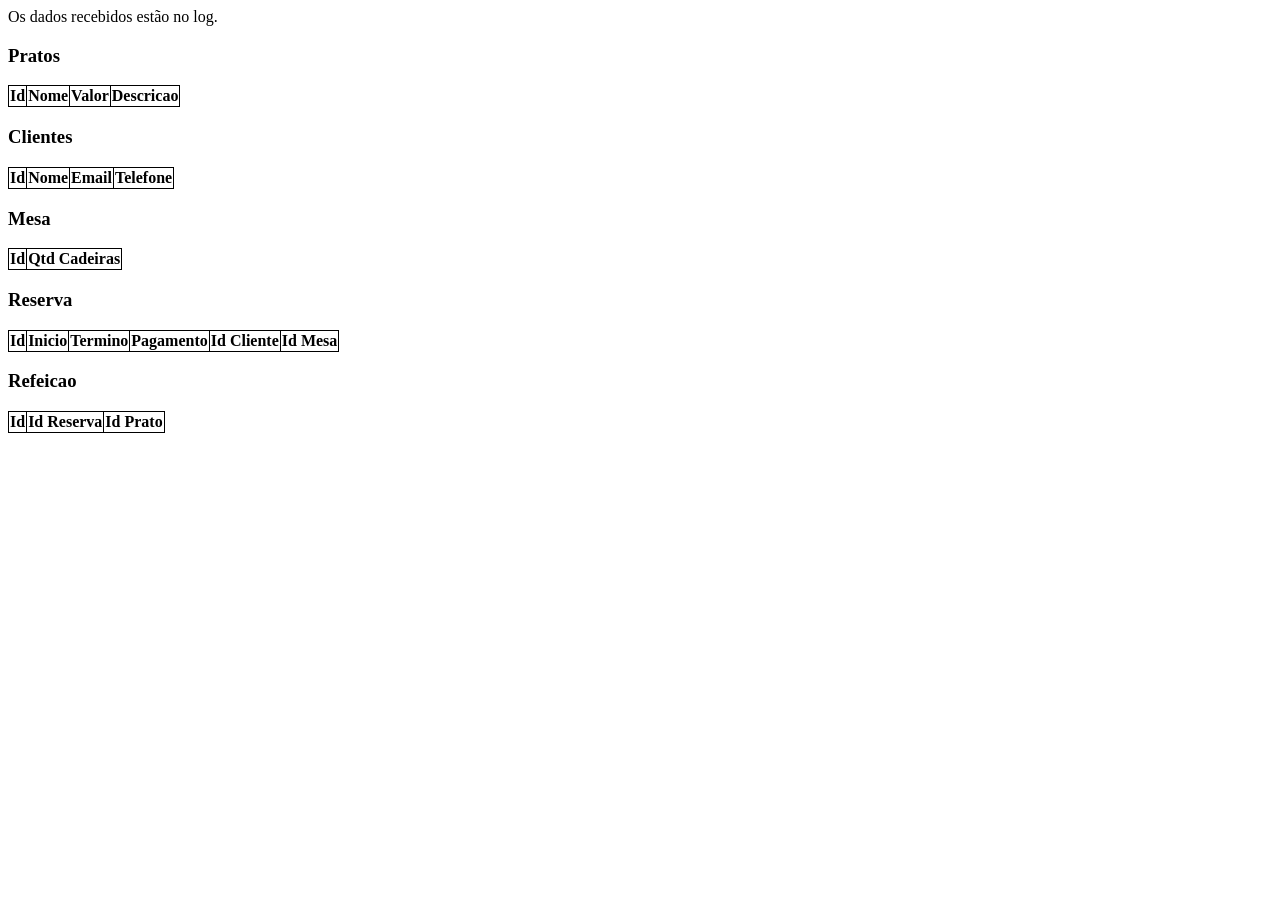
==== Back/indexTeste.html @ 8896382a "criado pagina para receber dados do Back" ====
<!DOCTYPE html>
<head>
    <title>Teste</title>
    <style>
        table {
           border-collapse: collapse;
        }
        table, th, td {
            border: 1px solid black;
        }
    </style>
    
    <script src="../Front/jquery-3.4.1.min.js"></script>
    <script src="ajax.js"></script>
</head>
<body>
    Os dados recebidos estão no log.
    
    <div id="divPrato">
        <h3>Pratos</h3>
        <table>
            <tr><th>Id</th><th>Nome</th><th>Valor</th><th>Descricao</th></tr>
        </table>
    </div>
    <div id="divCliente">
        <h3>Clientes</h3>
        <table>
            <tr><th>Id</th><th>Nome</th><th>Email</th><th>Telefone</th></tr>
        </table>
    </div>
    <div id="divMesa">
        <h3>Mesa</h3>
        <table>
            <tr><th>Id</th><th>Qtd Cadeiras</th></tr>
        </table>
    </div>
    <div id="divReserva">
        <h3>Reserva</h3>
        <table>
            <tr><th>Id</th><th>Inicio</th><th>Termino</th><th>Pagamento</th><th>Id Cliente</th><th>Id Mesa</th></tr>
        </table>
    </div>
    <div id="divRefeicao">
        <h3>Refeicao</h3>
        <table>
            <tr><th>Id</th><th>Id Reserva</th><th>Id Prato</th></tr>
        </table>
    </div>
</body>
</html>
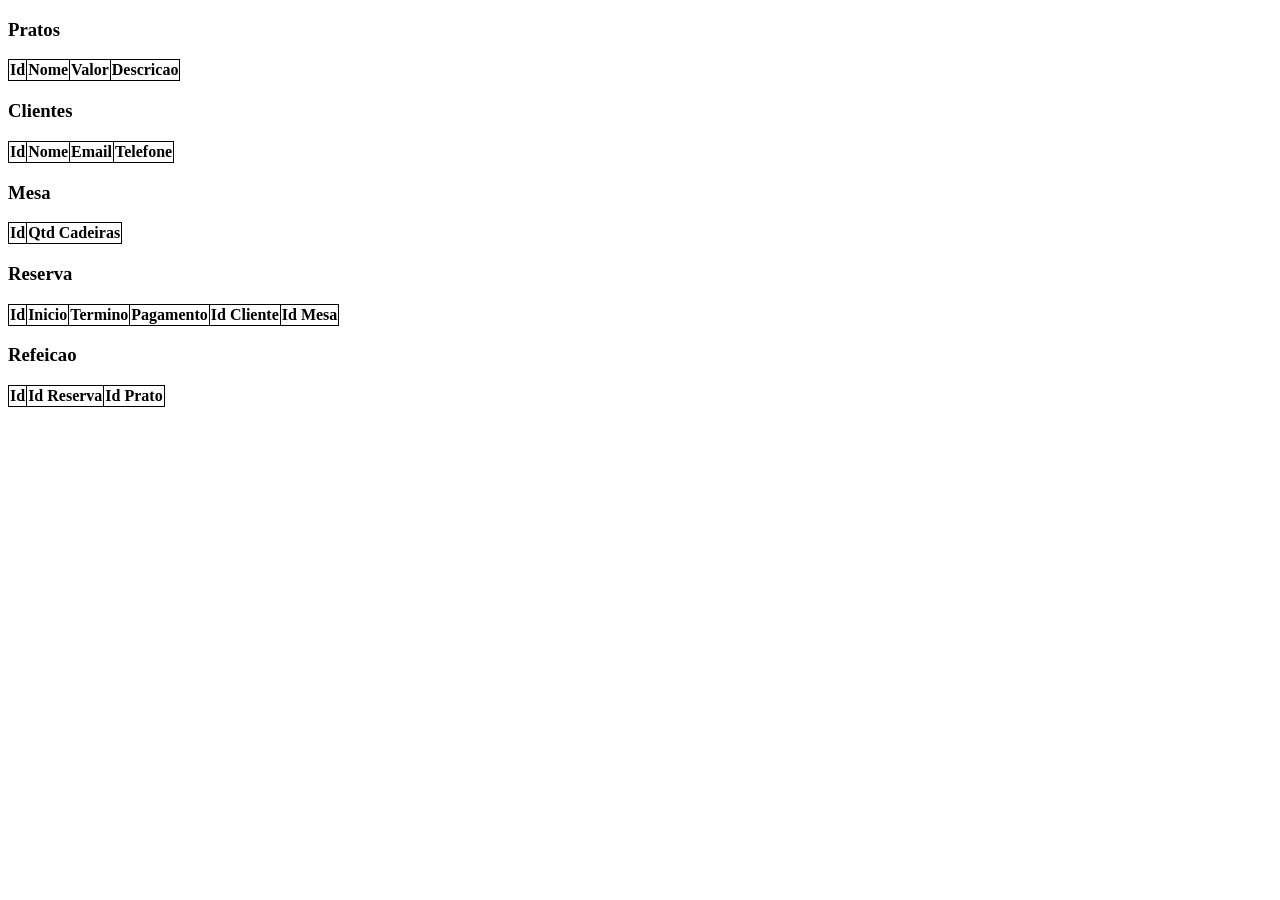
==== commit 9304181b: "criado classes no JS" ====
--- a/Back/indexTeste.html
+++ b/Back/indexTeste.html
@@ -14,7 +14,6 @@
     <script src="ajax.js"></script>
 </head>
 <body>
-    Os dados recebidos estão no log.
     
     <div id="divPrato">
         <h3>Pratos</h3>
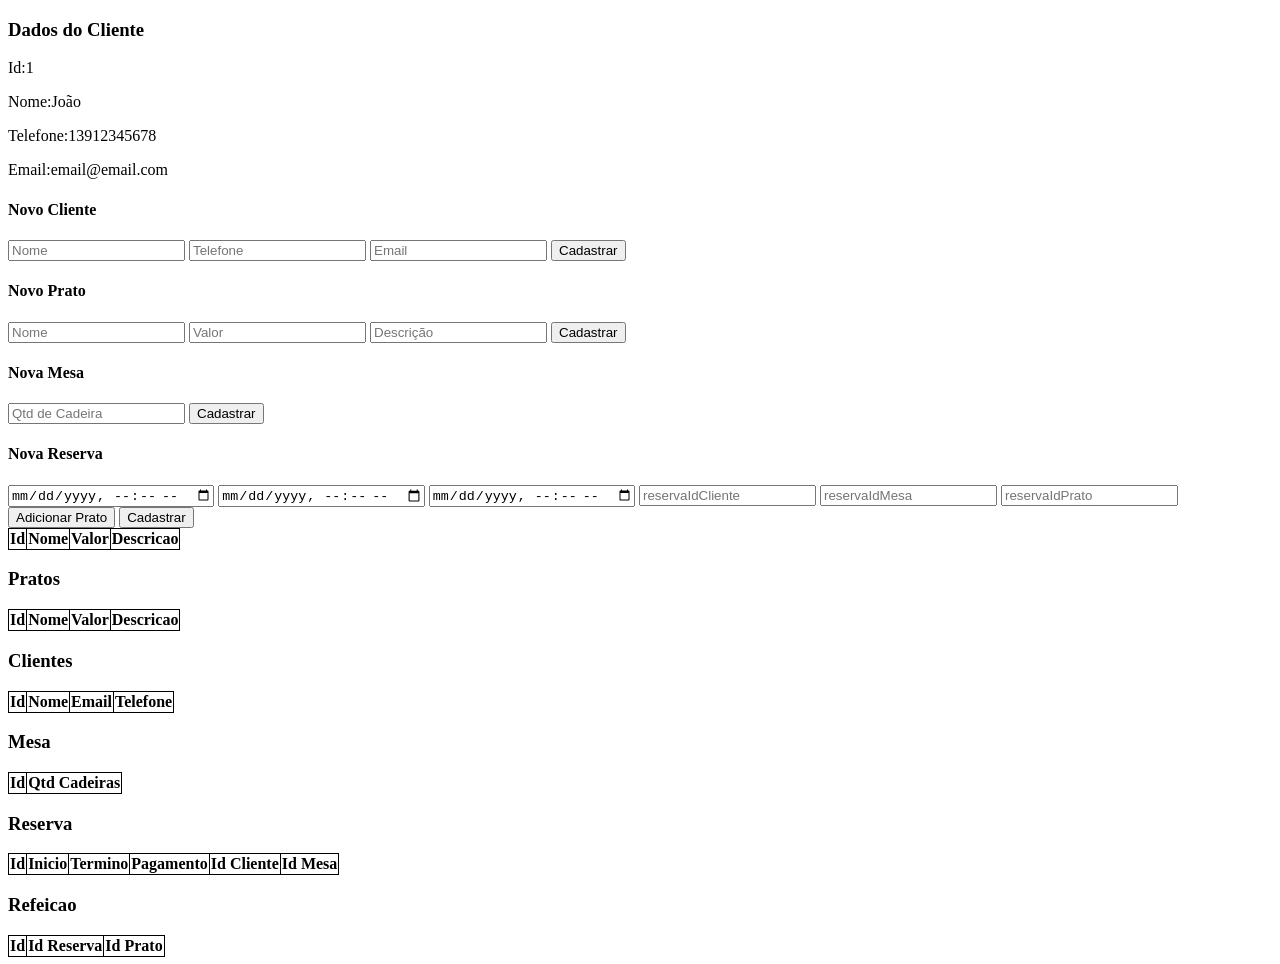
==== commit 62069ff6: "cadastrarCliente finalizado" ====
--- a/Back/indexTeste.html
+++ b/Back/indexTeste.html
@@ -14,6 +14,51 @@
     <script src="ajax.js"></script>
 </head>
 <body>
+    <div id="divDados">
+        <h3>Dados do Cliente</h3>
+        <p>Id:</p>
+        <p>Nome:</p>
+        <p>Telefone:</p>
+        <p>Email:</p>
+    </div>
+
+    <div>
+        <h4>Novo Cliente</h4>
+        <input type="text" name="clienteNome" id="clienteNome" placeholder="Nome">
+        <input type="tel" name="clienteTelefone" id="clienteTelefone" placeholder="Telefone">
+        <input type="email" name="clienteEmail" id="clienteEmail" placeholder="Email">
+        <button id="cadastrarCliente">Cadastrar</button>
+    </div>
+    <div>
+        <h4>Novo Prato</h4>
+        <input type="text" name="pratoNome" id="pratoNome" placeholder="Nome">
+        <input type="number" name="pratoValor" id="pratoValor" placeholder="Valor">
+        <input type="text" name="pratoDescricao" id="pratoDescricao" placeholder="Descrição">
+        <button id="cadastrarPrato">Cadastrar</button>
+    </div>
+    <div>
+        <h4>Nova Mesa</h4>
+        <input type="number" name="mesaQtdCadeira" id="mesaQtdCadeira" placeholder="Qtd de Cadeira">
+        <button id="cadastrarMesa">Cadastrar</button>
+    </div>
+    <div>
+        <h4>Nova Reserva</h4>
+        <input type="datetime-local" name="reservaHInicio" id="reservaHInicio" placeholder="reservaHInicio">
+        <input type="datetime-local" name="reservaHTermino" id="reservaHTermino" placeholder="reservaHTermino">
+        <input type="datetime-local" name="reservaPagamento" id="reservaPagamento" placeholder="reservaPagamento">
+        <input type="number" name="reservaIdCliente" id="reservaIdCliente" placeholder="reservaIdCliente">
+        <input type="number" name="reservaIdMesa" id="reservaIdMesa" placeholder="reservaIdMesa">
+        <input type="number" name="reservaIdPrato" id="reservaIdPrato" placeholder="reservaIdPrato">
+        <button id="adicionarReservaPrato">Adicionar Prato</button>
+        <button id="cadastrarReserva">Cadastrar</button>
+
+        <div id="divRefeicaoReserva">
+            <table>
+                <tr><th>Id</th><th>Nome</th><th>Valor</th><th>Descricao</th></tr>
+            </table>
+        </div>
+    </div>
+
     
     <div id="divPrato">
         <h3>Pratos</h3>
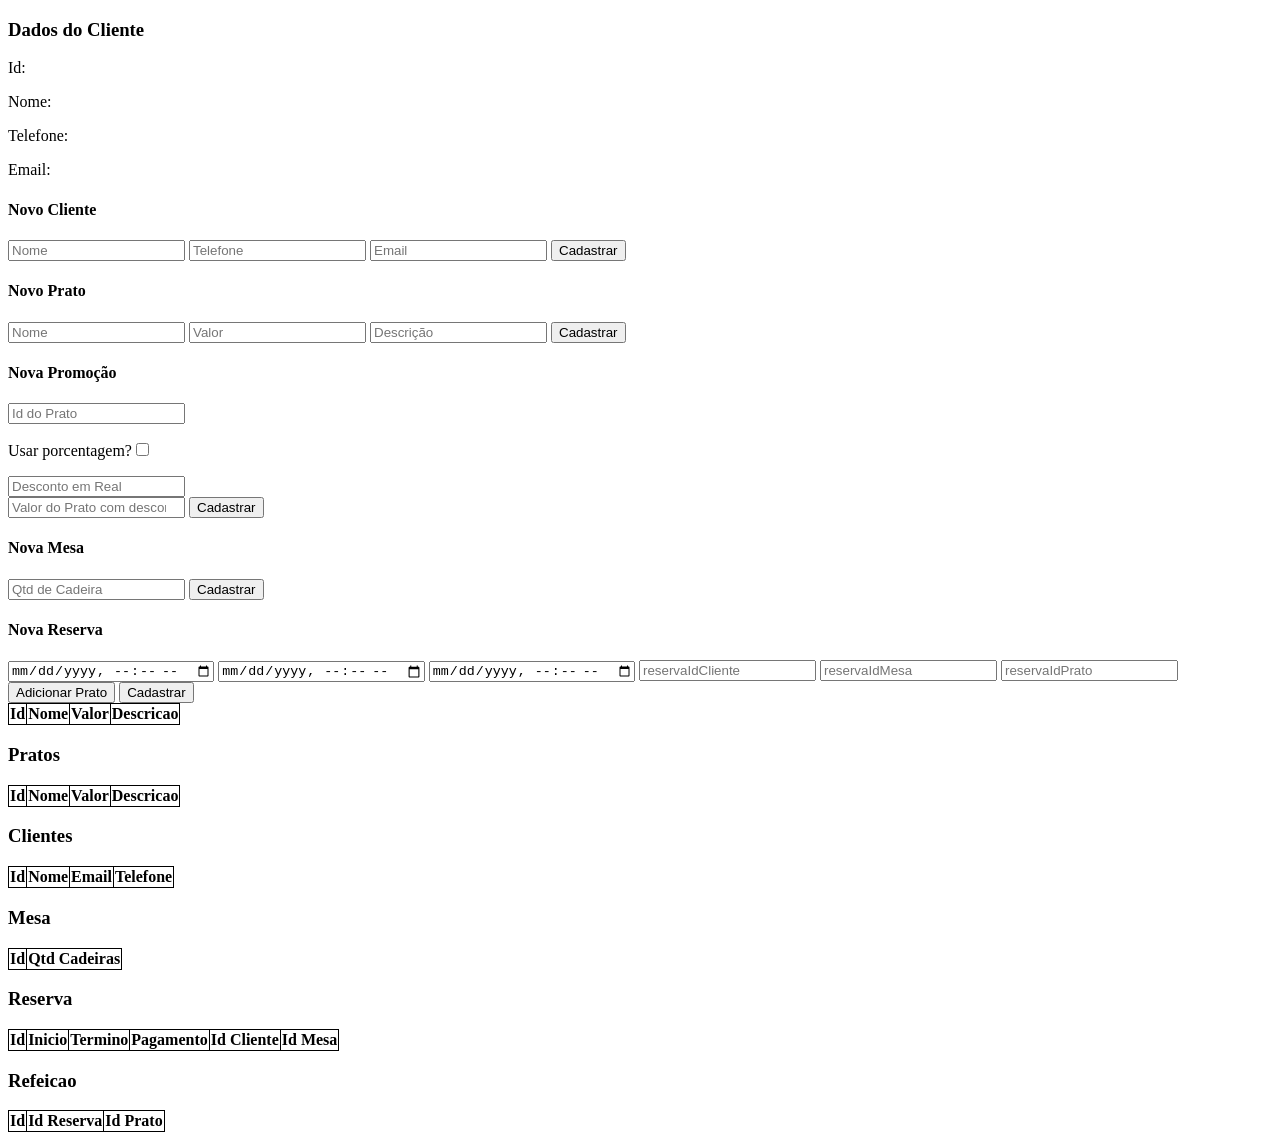
==== commit f5645898: "cadastrarPromocao finalizado" ====
--- a/Back/indexTeste.html
+++ b/Back/indexTeste.html
@@ -35,6 +35,16 @@
         <input type="number" name="pratoValor" id="pratoValor" placeholder="Valor">
         <input type="text" name="pratoDescricao" id="pratoDescricao" placeholder="Descrição">
         <button id="cadastrarPrato">Cadastrar</button>
+    </div>
+    <div>
+        <h4>Nova Promoção</h4>
+        <input type="number" name="promocaoIdPrato" id="promocaoIdPrato" placeholder="Id do Prato">
+        <br>
+        <p>Usar porcentagem?<input type="checkbox" name="promocaoIsPorcentagem" id="promocaoIsPorcentagem"></p>
+        <input type="number" name="promocaoValor" id="promocaoValor" placeholder="Desconto em Real">
+        <br>
+        <input type="number" name="promocaoValorFinal" id="promocaoValorFinal" placeholder="Valor do Prato com desconto">
+        <button id="cadastrarPromocao">Cadastrar</button>
     </div>
     <div>
         <h4>Nova Mesa</h4>
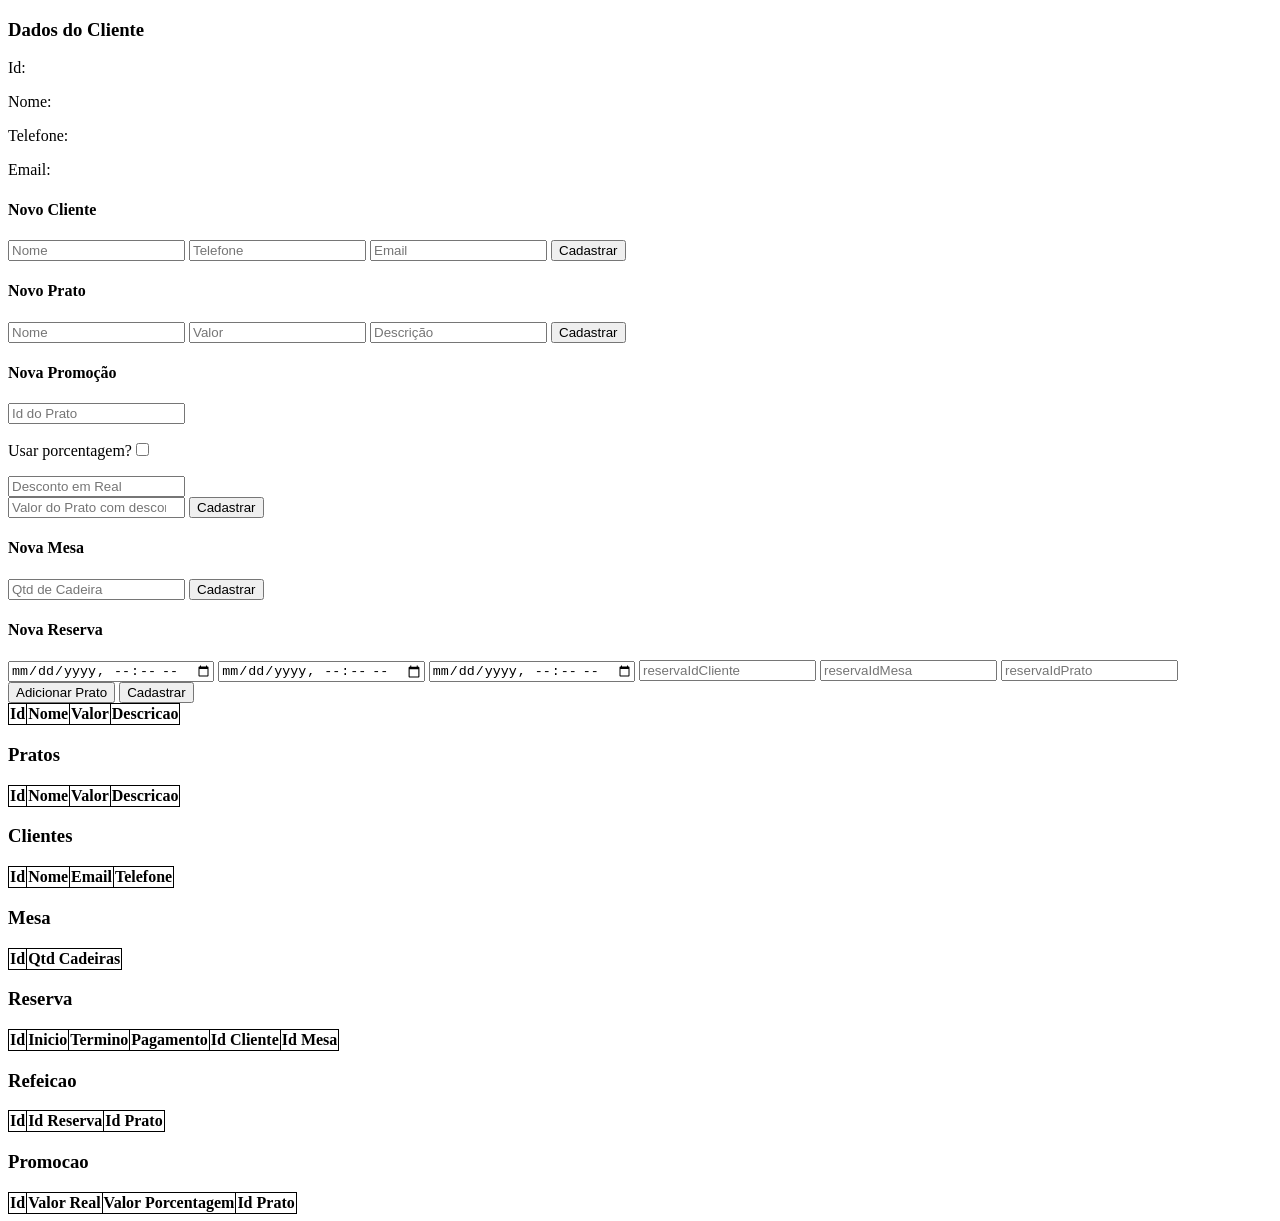
==== commit be27b73a: "selectAllPromocao finalizado" ====
--- a/Back/indexTeste.html
+++ b/Back/indexTeste.html
@@ -100,5 +100,11 @@
             <tr><th>Id</th><th>Id Reserva</th><th>Id Prato</th></tr>
         </table>
     </div>
+    <div id="divPromocao">
+        <h3>Promocao</h3>
+        <table>
+            <tr><th>Id</th><th>Valor Real</th><th>Valor Porcentagem</th><th>Id Prato</th></tr>
+        </table>
+    </div>
 </body>
 </html>
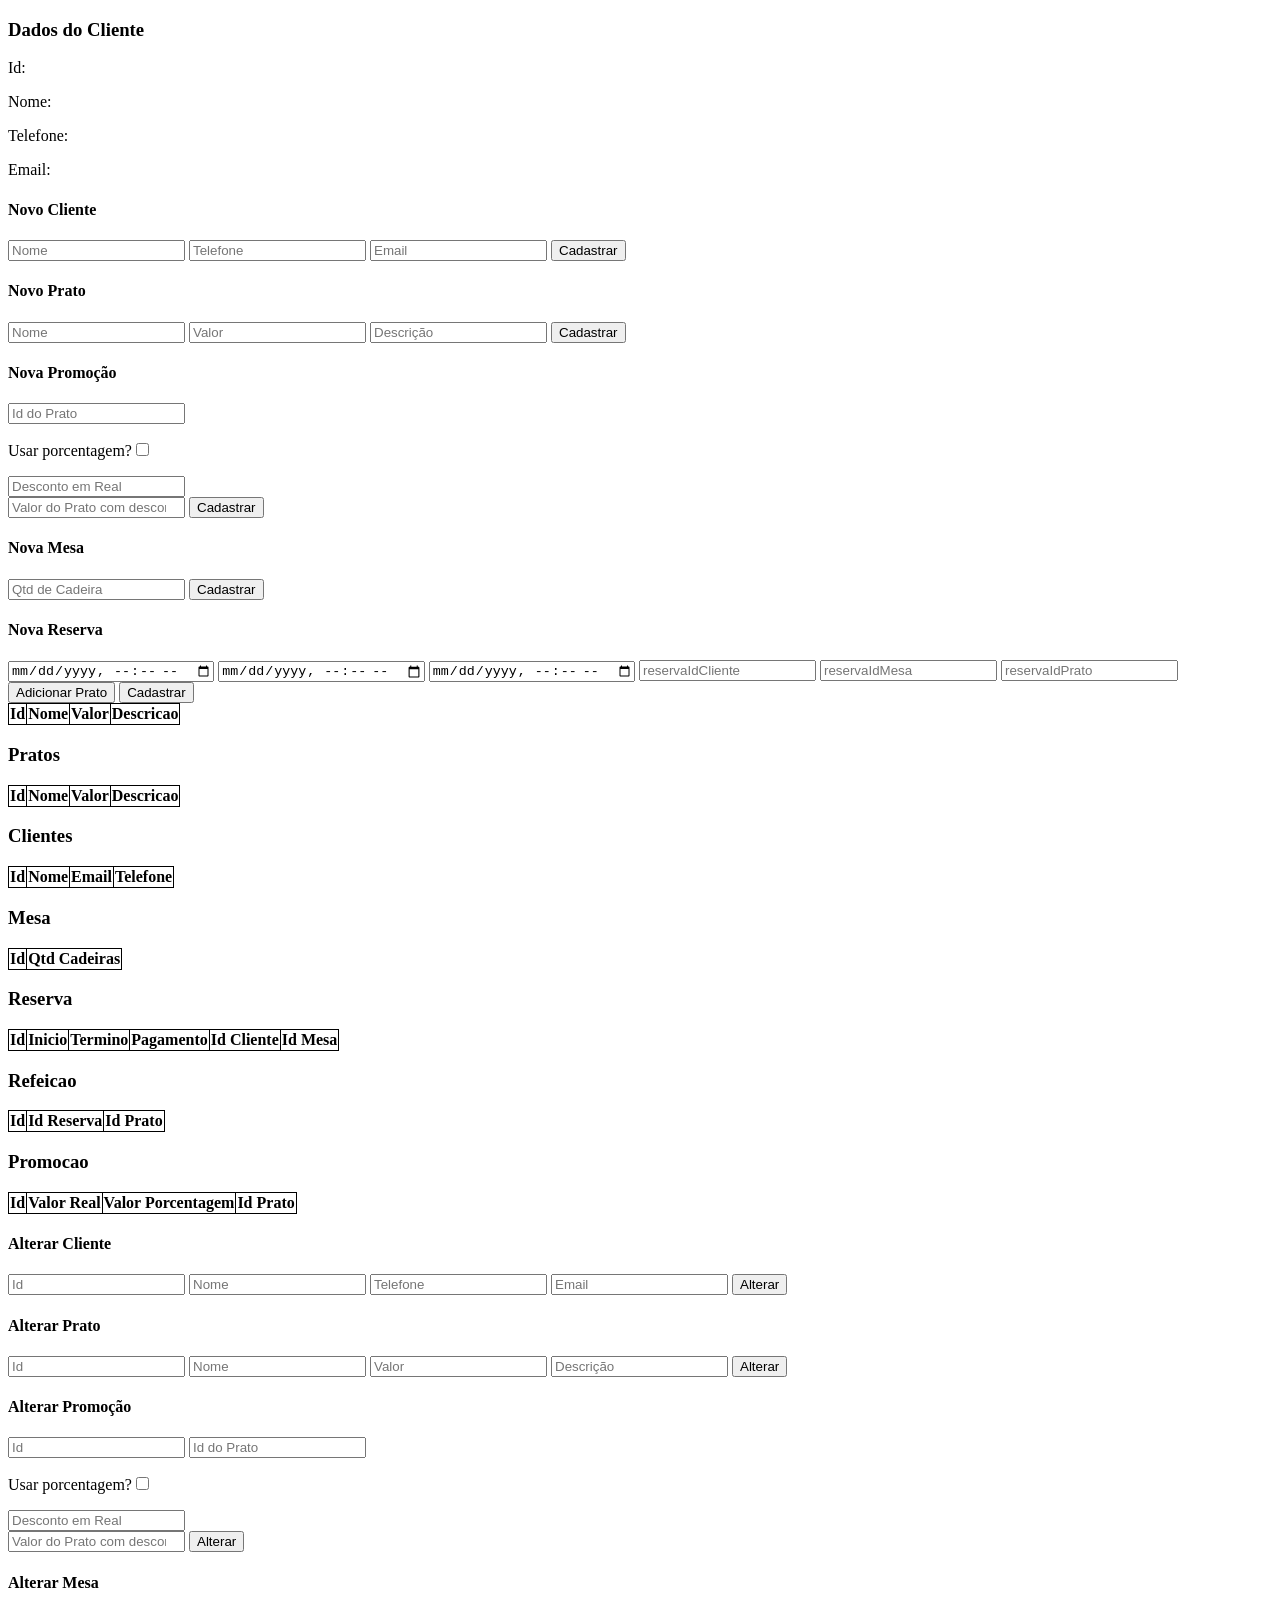
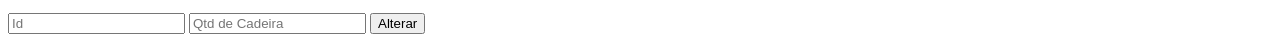
==== commit 6c9b757a: "alterarCliente finalizado" ====
--- a/Back/indexTeste.html
+++ b/Back/indexTeste.html
@@ -106,5 +106,39 @@
             <tr><th>Id</th><th>Valor Real</th><th>Valor Porcentagem</th><th>Id Prato</th></tr>
         </table>
     </div>
+
+    <div>
+        <h4>Alterar Cliente</h4>
+        <input type="number" name="clienteId" id="altclienteId" placeholder="Id">
+        <input type="text" name="clienteNome" id="altclienteNome" placeholder="Nome">
+        <input type="tel" name="clienteTelefone" id="altclienteTelefone" placeholder="Telefone">
+        <input type="email" name="clienteEmail" id="altclienteEmail" placeholder="Email">
+        <button id="alterarCliente">Alterar</button>
+    </div>
+    <div>
+        <h4>Alterar Prato</h4>
+        <input type="number" name="pratoId" id="altpratod" placeholder="Id">
+        <input type="text" name="pratoNome" id="altpratoNome" placeholder="Nome">
+        <input type="number" name="pratoValor" id="altpratoValor" placeholder="Valor">
+        <input type="text" name="pratoDescricao" id="altpratoDescricao" placeholder="Descrição">
+        <button id="alterarPrato">Alterar</button>
+    </div>
+    <div>
+        <h4>Alterar Promoção</h4>
+        <input type="number" name="promocaoId" id="altpromocaoId" placeholder="Id">
+        <input type="number" name="promocaoIdPrato" id="altpromocaoIdPrato" placeholder="Id do Prato">
+        <br>
+        <p>Usar porcentagem?<input type="checkbox" name="promocaoIsPorcentagem" id="altpromocaoIsPorcentagem"></p>
+        <input type="number" name="promocaoValor" id="altpromocaoValor" placeholder="Desconto em Real">
+        <br>
+        <input type="number" name="promocaoValorFinal" id="altpromocaoValorFinal" placeholder="Valor do Prato com desconto">
+        <button id="alterarPromocao">Alterar</button>
+    </div>
+    <div>
+        <h4>Alterar Mesa</h4>
+        <input type="number" name="mesaId" id="altmesaId" placeholder="Id">
+        <input type="number" name="mesaQtdCadeira" id="altmesaQtdCadeira" placeholder="Qtd de Cadeira">
+        <button id="alterarMesa">Alterar</button>
+    </div>
 </body>
 </html>
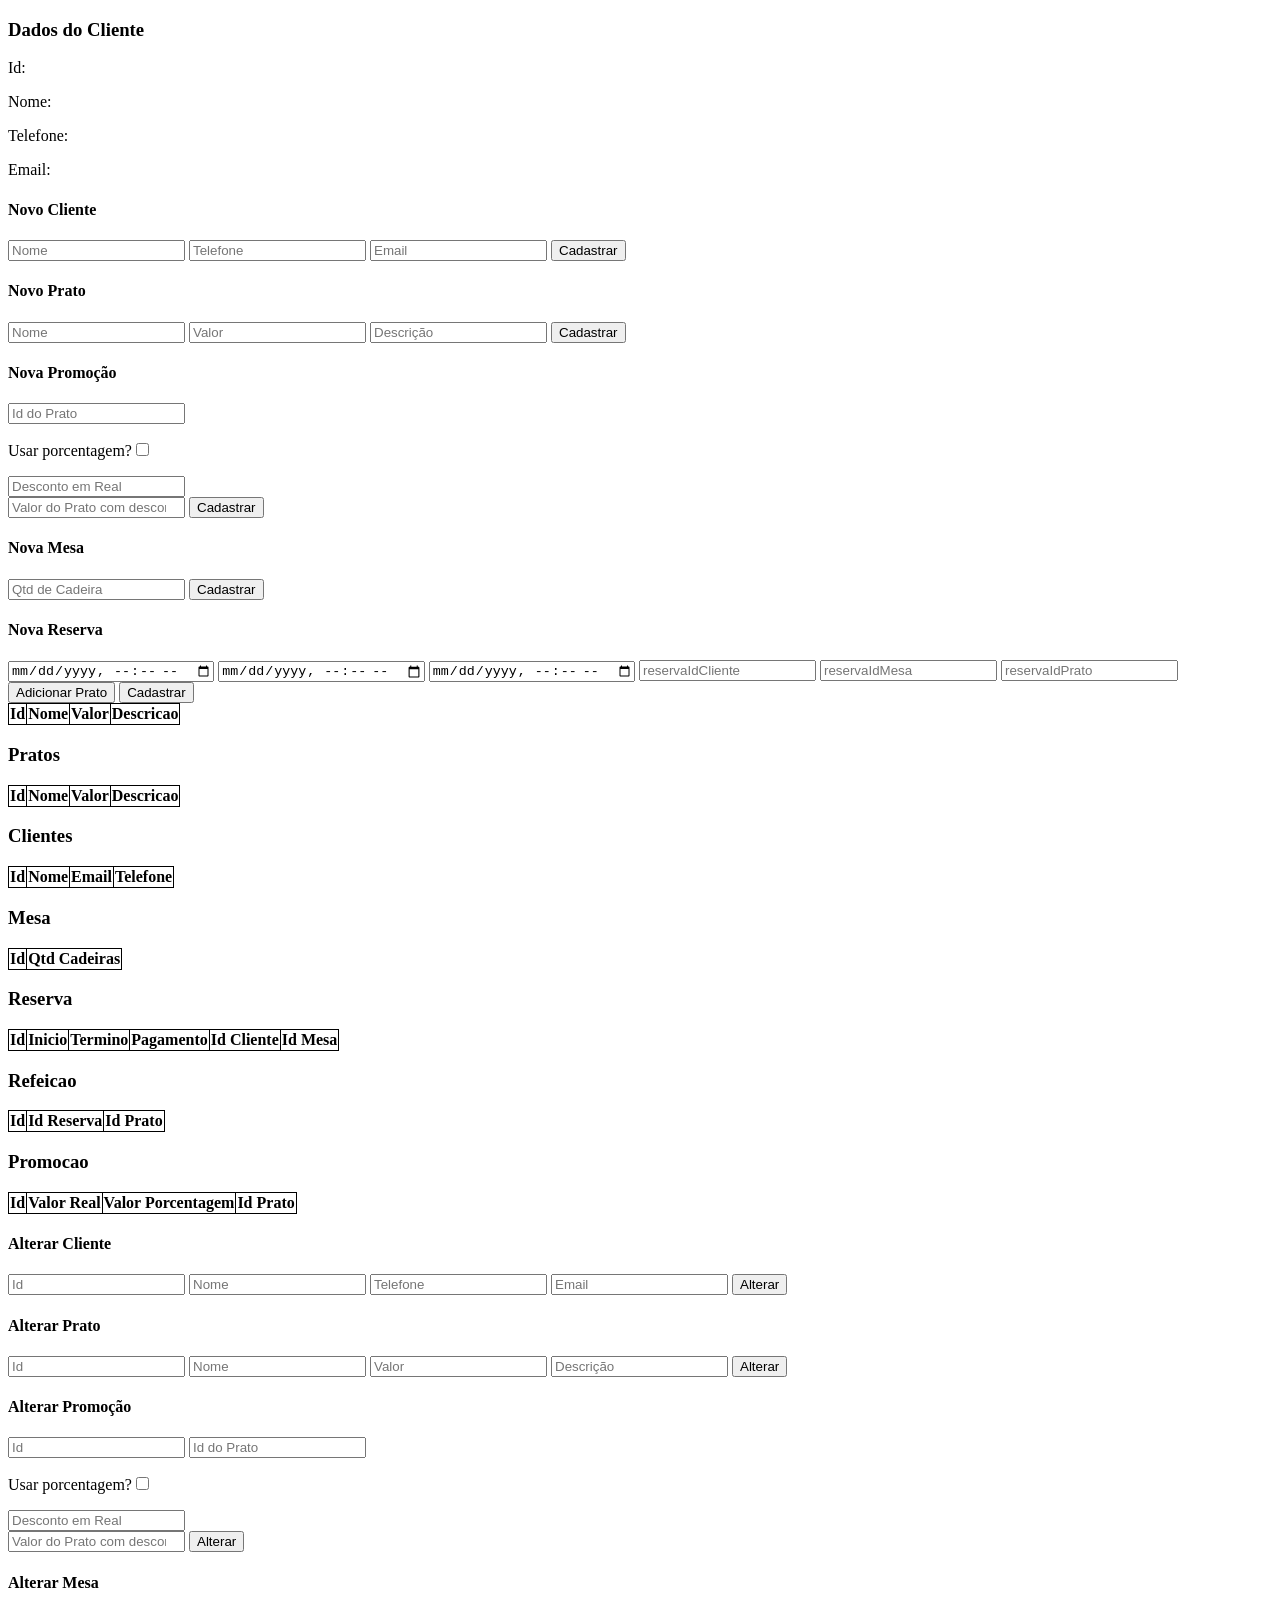
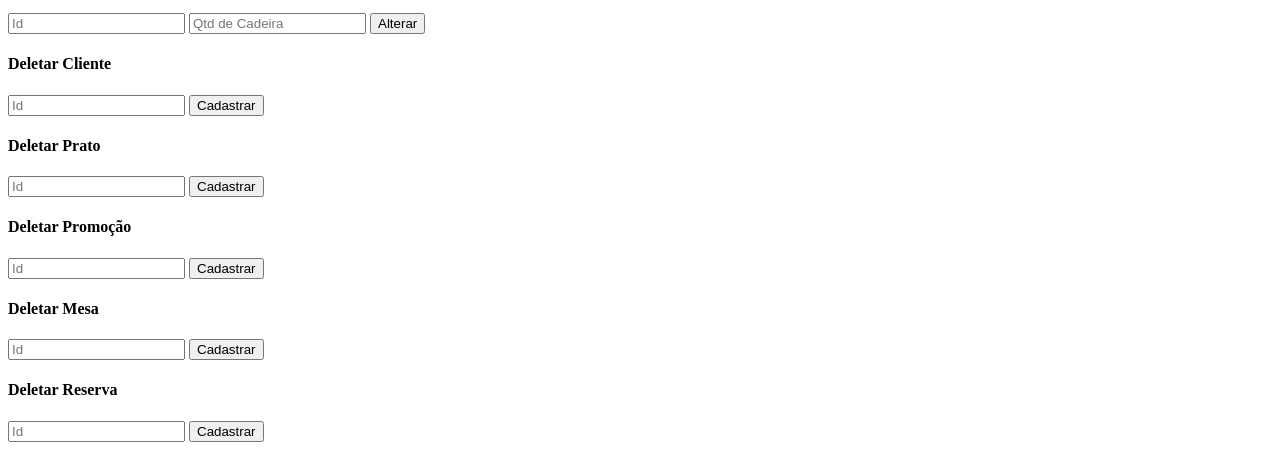
==== commit c211cb9e: "todos os deletes finalizados" ====
--- a/Back/indexTeste.html
+++ b/Back/indexTeste.html
@@ -117,7 +117,7 @@
     </div>
     <div>
         <h4>Alterar Prato</h4>
-        <input type="number" name="pratoId" id="altpratod" placeholder="Id">
+        <input type="number" name="pratoId" id="altpratoId" placeholder="Id">
         <input type="text" name="pratoNome" id="altpratoNome" placeholder="Nome">
         <input type="number" name="pratoValor" id="altpratoValor" placeholder="Valor">
         <input type="text" name="pratoDescricao" id="altpratoDescricao" placeholder="Descrição">
@@ -140,5 +140,31 @@
         <input type="number" name="mesaQtdCadeira" id="altmesaQtdCadeira" placeholder="Qtd de Cadeira">
         <button id="alterarMesa">Alterar</button>
     </div>
+
+    <div>
+        <h4>Deletar Cliente</h4>
+        <input type="number" name="delclienteId" id="delclienteId" placeholder="Id">
+        <button id="deletarCliente">Cadastrar</button>
+    </div>
+    <div>
+        <h4>Deletar Prato</h4>
+        <input type="number" name="delpratoId" id="delpratoId" placeholder="Id">
+        <button id="deletarPrato">Cadastrar</button>
+    </div>
+    <div>
+        <h4>Deletar Promoção</h4>
+        <input type="number" name="delpromocaoId" id="delpromocaoId" placeholder="Id">
+        <button id="deletarPromocao">Cadastrar</button>
+    </div>
+    <div>
+        <h4>Deletar Mesa</h4>
+        <input type="number" name="delmesaId" id="delmesaId" placeholder="Id">
+        <button id="deletarMesa">Cadastrar</button>
+    </div>
+    <div>
+        <h4>Deletar Reserva</h4>
+        <input type="number" name="delreservaId" id="delreservaId" placeholder="Id">
+        <button id="deletarReserva">Cadastrar</button>
+    </div>
 </body>
 </html>
